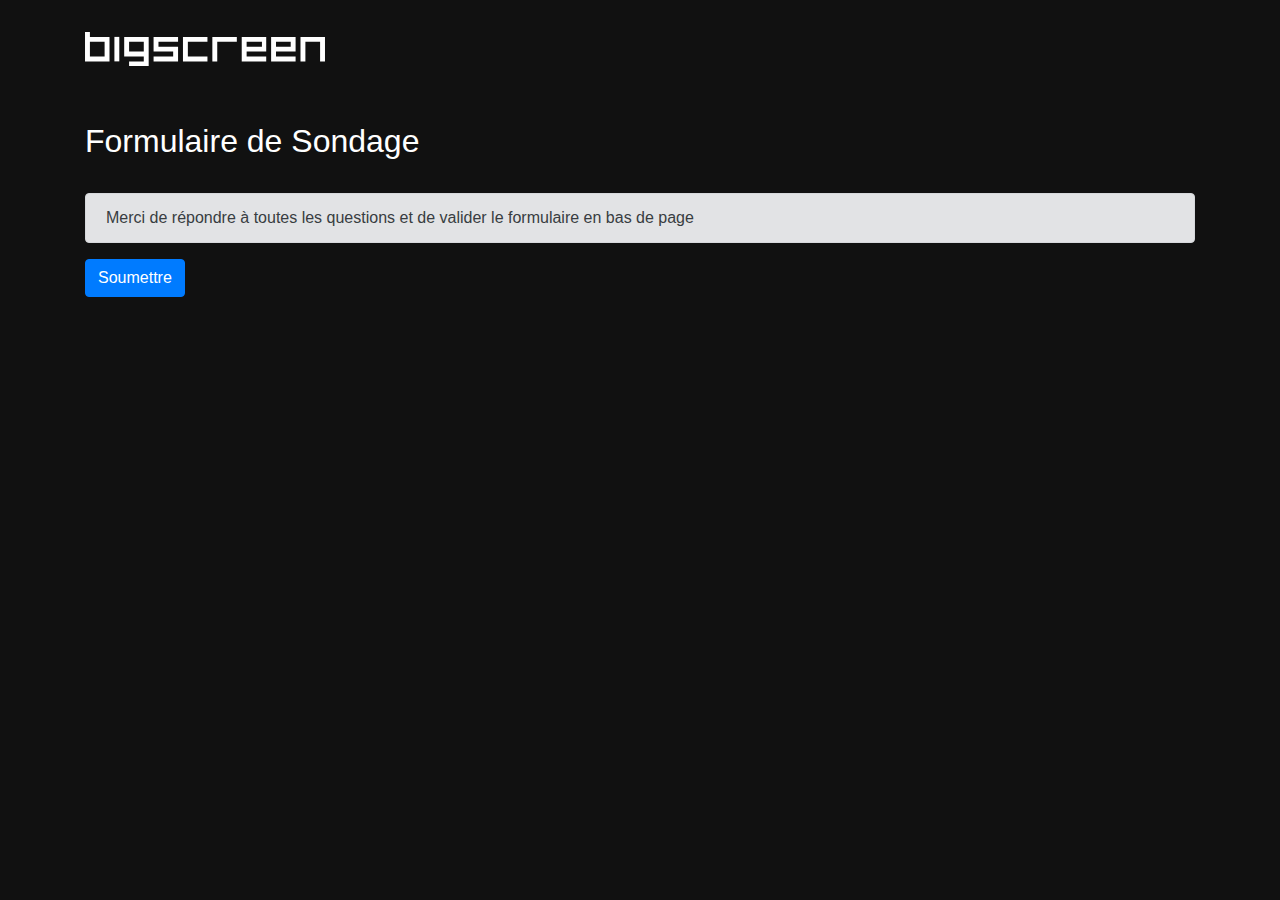
==== BigScreen_front/index.html @ 10bd3442 "login et url" ====
<!DOCTYPE html>
<html lang="en">

<head>
    <meta charset="UTF-8">
    <meta name="viewport" content="width=device-width, initial-scale=1.0">
    <title>Formulaire de Sondage</title>
    <link rel="stylesheet" href="https://stackpath.bootstrapcdn.com/bootstrap/4.5.0/css/bootstrap.min.css">
    <style>
        body {
            background-color: #111;
            color: white;
        }

        svg {
            width: 15rem;
            padding-top: 1.5rem;
        }

        input.form-control {
        border: 2.5px dashed #111;
        height: 60px;
    }

    select.form-control {
        border: 2.5px dashed #111;
        height: 60px;
    }

    </style>
</head>

<body>
    <nav class="navbar bg-body-tertiary">
        <div class="container">
            <svg id="Layer_1" data-name="Layer 1" xmlns="http://www.w3.org/2000/svg" viewBox="0 0 392 56"><defs><style>.cls-1{fill: #fff;}</style></defs><title>bigscreen</title><rect class="cls-1" x="48" y="8" width="8" height="40"/><path class="cls-1" d="M8,8V0H0V48H40V8H8ZM32,40H8V16H32Z"/><path class="cls-1" d="M72,8H64V40H96v8H72v8h32V8H72ZM96,32H72V16H96Z"/><polygon class="cls-1" points="119 8 112 8 112 32 113 32 120 32 144 32 144 40 112 40 112 48 144 48 152 48 152 40 152 32 152 24 144 24 120 24 120 16 152 16 152 8 120 8 119 8"/><polygon class="cls-1" points="160 8 160 16 160 48 163 48 168 48 200 48 200 40 168 40 168 16 200 16 200 8 168 8 160 8"/><polygon class="cls-1" points="212 8 208 8 208 48 216 48 216 16 248 16 248 8 216 8 212 8"/><path class="cls-1" d="M264,8h-8V48h40V40H264V32h32V8H264Zm25,16H264V16h25Z"/><path class="cls-1" d="M312,8h-8V48h40V40H312V32h32V8H312Zm24,16H312V16h24Z"/><polygon class="cls-1" points="384 8 360 8 352 8 352 16 352 48 360 48 360 16 384 16 384 48 392 48 392 16 392 8 384 8"/></svg>

        </div>
      </nav>

    <div class="container mt-5">
        <h2>Formulaire de Sondage</h2><br>
        <div class="alert alert-secondary" role="alert">
            Merci de répondre à toutes les questions et de valider le formulaire en bas de page
          </div>
        <form id="surveyForm">
            <div id="questionsContainer" class="row"></div>
            <button type="submit" class="btn btn-primary">Soumettre</button>
        </form>
    </div>

    <!-- La modal pour afficher le message de remerciement et l'URL unique -->
    <div class="modal fade" id="thankYouModal" tabindex="-1" role="dialog" aria-labelledby="thankYouModalLabel"
        aria-hidden="true">
        <div class="modal-dialog" role="document">
            <div class="modal-content">
                <div class="modal-header">
                    <h5 class="modal-title" id="thankYouModalLabel">Merci pour votre participation !</h5>
                    <button type="button" class="close" data-dismiss="modal" aria-label="Close">
                        <span aria-hidden="true">&times;</span>
                    </button>
                </div>
                <div class="modal-body">
                    Toute l'équipe de Bigscreen vous remercie pour votre engagement. Grâce à votre investissement,
                    nous vous préparons une application toujours plus facile à utiliser, seul ou en famille. Vous
                    pouvez consulter vos réponses ultérieurement en utilisant le lien unique ci-dessous :
                    <a href="#" id="resultLink" target="_blank">Consulter mes réponses</a>
                </div>
                <div class="modal-footer">
                    <button type="button" class="btn btn-primary" data-dismiss="modal">Fermer</button>
                </div>
            </div>
        </div>
    </div>

    <script>
        // Déclarer la variable questions dans le scope global
        let questions;

        // Créer une instance de XMLHttpRequest
        const xhr = new XMLHttpRequest();

        // Envoyer la requête GET vers l'API
        xhr.open('GET', 'http://localhost:8000/api/questions', true);
        xhr.send();

        // Définir la fonction de rappel pour la réponse
        xhr.onload = function () {
            if (xhr.status !== 200) {
                console.error(`Erreur ${xhr.status} : ${xhr.statusText}`);
                return;
            }

            let response;
            try {
                response = JSON.parse(xhr.responseText);
            } catch (error) {
                console.error('Erreur lors du parsing de la réponse JSON :', error);
                return;
            }

            questions = response.questions;

            if (!Array.isArray(questions)) {
                console.error("Les questions ne sont pas valides.");
                return;
            }

            const questionsContainer = document.getElementById('questionsContainer');

            if (questions.length === 0) {
                const noQuestionsMessage = document.createElement('p');
                noQuestionsMessage.textContent = "Aucune question n'est disponible.";
                questionsContainer.appendChild(noQuestionsMessage);
            } else {
                questions.forEach((question, index) => {
                    const questionId = question.id;
                    const questionIndex = index + 1; // Ajoutez 1 au compteur d'index

                    // Créez une card Bootstrap pour chaque question
                    const card = document.createElement('div');
                    card.classList.add('col-md-12', 'mb-4', 'd-flex', 'flex-column'); // Ajoutez des classes pour définir la mise en page
                    card.innerHTML = `
                        <div class="card bg-dark">
                            <div class="card-header">
                                Question ${questionIndex}/20
                            </div>
                            <div class="card-body">
                                <p>${question.body}</p>
                                ${renderQuestionInput(question, questionIndex)}
                            </div>
                        </div>
                    `;
                    questionsContainer.appendChild(card);
                });
            }
        };

        // Récupérer le formulaire
        const surveyForm = document.getElementById('surveyForm');

        // Ajouter un écouteur d'événement sur la soumission du formulaire
        surveyForm.addEventListener('submit', function (event) {
            event.preventDefault(); // Empêcher le comportement par défaut du formulaire

            // Récupérer les réponses du formulaire
            const answers = [];

            for (let index = 0; index < questions.length; index++) {
                const question = questions[index];
                const questionId = question.id; // Utilisez l'ID de la question
                const questionIndex = index + 1;
                const input = document.getElementById(`question_${questionIndex}`);
                const answer = {
                    question_id: questionId,
                    value: input.value
                };
                answers.push(answer);
            }

            // Créer une instance de XMLHttpRequest
            const xhr = new XMLHttpRequest();

            // Envoyer la requête POST vers l'API pour enregistrer les réponses
            xhr.open('POST', 'http://localhost:8000/api/answers', true);
            xhr.setRequestHeader('Content-Type', 'application/json');

            xhr.onload = function () {
                if (xhr.status === 200) {
                    const response = JSON.parse(xhr.responseText);
                    const visitorId = response.visitor_id;
                    // Réponses enregistrées avec succès, afficher la modal de remerciement avec l'URL unique
                    const resultLink = generateUniqueUrl(visitorId);
                    document.getElementById('resultLink').href = resultLink;
                    $('#thankYouModal').modal('show');
                } else {
                    // Erreur lors de l'enregistrement des réponses
                    console.error('Erreur lors de l\'enregistrement des réponses');
                }
            };

            xhr.send(JSON.stringify({ answers }));
        });

        // Fonction pour générer le code HTML pour l'input en fonction du type de question
        function renderQuestionInput(question, questionIndex) {
            if (question.type === 'A') {
                let optionsHTML = '';
                question.options.forEach((option) => {
                    optionsHTML += `<option value="${option}">${option}</option>`;
                });
                return `
                    <select class="form-control" id="question_${questionIndex}" name="question_${questionIndex}" required>
                        <option value="">Sélectionnez une option</option>
                        ${optionsHTML}
                    </select>
                `;
            } else if (question.type === 'B') {
                return `
                    <input type="text" class="form-control" id="question_${questionIndex}" name="question_${questionIndex}" maxlength="255" required>
                `;
            } else if (question.type === 'C') {
                return `
                    <input type="number" class="form-control" id="question_${questionIndex}" name="question_${questionIndex}" min="1" max="5" required>
                `;
            } else {
                return ''; // Si le type de question est inconnu, retourner une chaîne vide
            }
        }

        // Fonction pour générer une URL unique
        function generateUniqueUrl(visitorId) {
            // Utilisez le timestamp actuel comme base pour l'URL unique
            const timestamp = Date.now();
            // Concaténez le timestamp et l'identifiant unique du visiteur pour former l'URL unique
            const uniqueUrl = `http://localhost/bigscreen_survey/BigScreen_front/reponse?timestamp=${timestamp}&visitor_id=${visitorId}`;
            return uniqueUrl;
        }
    </script>

    <script src="https://code.jquery.com/jquery-3.5.1.slim.min.js"></script>
    <script src="https://cdn.jsdelivr.net/npm/@popperjs/core@2.5.3/dist/umd/popper.min.js"></script>
    <script src="https://stackpath.bootstrapcdn.com/bootstrap/4.5.0/js/bootstrap.min.js"></script>

</body>

</html>
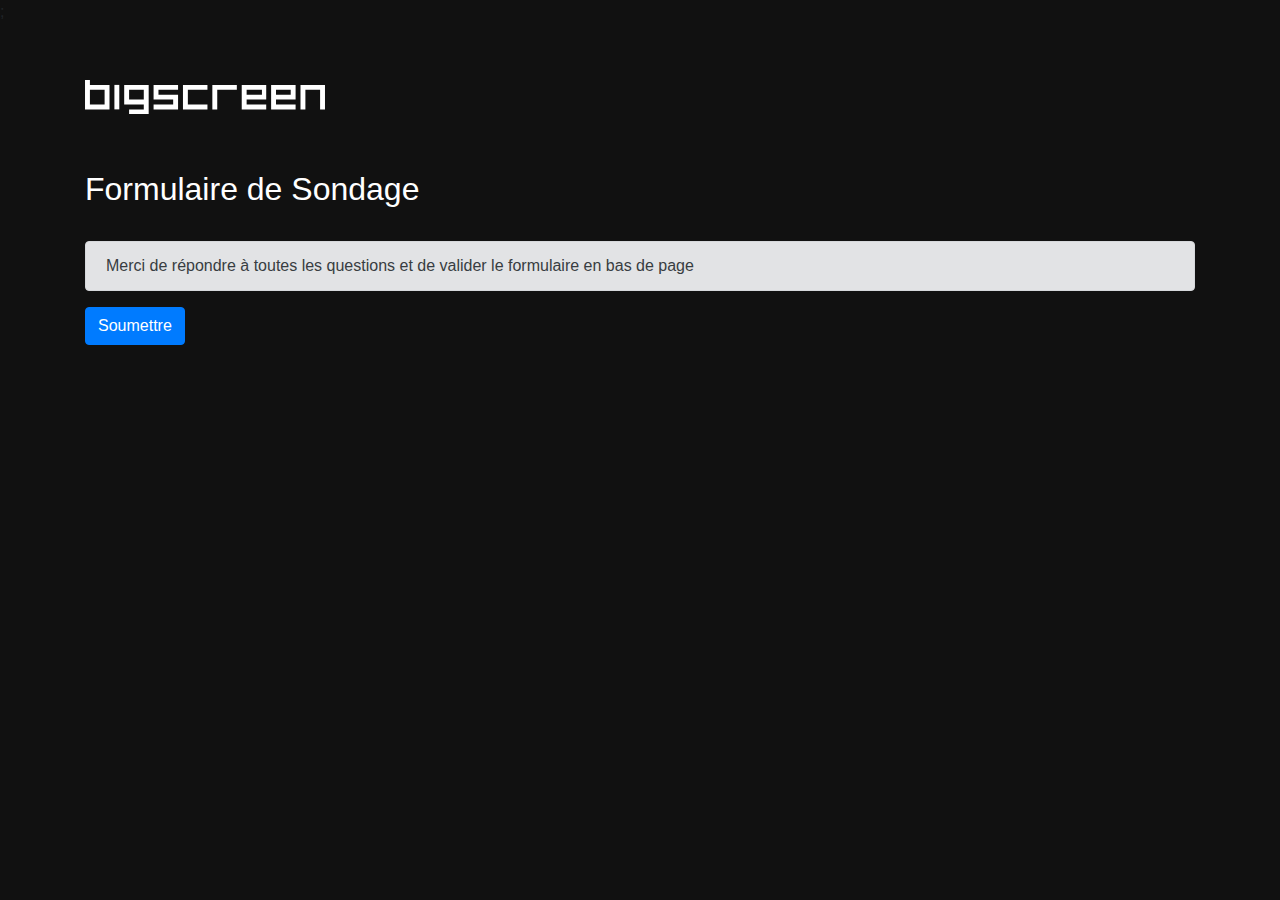
==== commit c6393f46: "validation email" ====
--- a/BigScreen_front/index.html
+++ b/BigScreen_front/index.html
@@ -1,6 +1,6 @@
 <!DOCTYPE html>
 <html lang="en">
-
+;
 <head>
     <meta charset="UTF-8">
     <meta name="viewport" content="width=device-width, initial-scale=1.0">
@@ -9,12 +9,11 @@
     <style>
         body {
             background-color: #111;
-            color: white;
         }
 
         svg {
             width: 15rem;
-            padding-top: 1.5rem;
+            padding-top: 3rem;
         }
 
         input.form-control {
@@ -27,197 +26,135 @@
         height: 60px;
     }
 
+    #copyLinkMessage {
+    position: absolute;
+    top: -50px;
+    text-align: center;
+    height: 30px;
+    width: 600px;
+    left: 50%;
+    transform: translateX(-50%);
+    background-color: #202528;
+    box-shadow: 0 2rem 3rem #0C0032;
+    font-weight: 500;
+    color: #fff;
+    border-radius: 20px;
+    z-index: 9999;
+    transition: opacity 1s, transform 1s; /* Augmenter la durée de l'animation à 1 seconde */
+    opacity: 0; /* Masquer le message par défaut */
+}
+
+#invalidEmailMessage  {
+    position: absolute;
+    top: -50px;
+    text-align: center;
+    height: 30px;
+    width: 600px;
+    left: 50%;
+    transform: translateX(-50%);
+    background-color: red;
+    box-shadow: 0 2rem 3rem white;
+    font-weight: 500;
+    color: #fff;
+    border-radius: 20px;
+    z-index: 9999;
+    transition: opacity 1s, transform 1s; /* Augmenter la durée de l'animation à 1 seconde */
+    opacity: 0; /* Masquer le message par défaut */
+}
+
+
+@media screen and (max-width: 768px) {
+    #copyLinkMessage {
+    height: 30px;
+    width: 445px;
+    left: 50%;
+    transform: translateX(-50%);
+    box-shadow: 0 2rem 3rem #0C0032;
+    font-size: 13px;
+    transition: opacity 1s, transform 1s; /* Augmenter la durée de l'animation à 1 seconde */
+    opacity: 0; /* Masquer le message par défaut */
+}
+
+#invalidEmailMessage  {
+    height: 30px;
+    width: 445px;
+    left: 50%;
+    transform: translateX(-50%);
+    box-shadow: 0 2rem 3rem white;
+    font-size: 13px;
+    transition: opacity 1s, transform 1s; /* Augmenter la durée de l'animation à 1 seconde */
+    opacity: 0; /* Masquer le message par défaut */
+}
+
+
+#invalidEmailMessage  p {
+    padding-top: 5px;
+}
+
+#copyLinkMessage p {
+    padding-top: 5px;
+}
+
+}
+
     </style>
 </head>
 
 <body>
+    <!-- div pour afficher le message de copie du lien -->
+    <div id="copyLinkMessage">
+      <p>Lien bien copié ! Sauvegardez-le pour consulter vos réponses plus tard.</p>
+    </div>
+    <div id="invalidEmailMessage" class="invalid-email-message">
+        <p>Email invalide ! Veuillez saisir un bon email</p>
+      </div>
     <nav class="navbar bg-body-tertiary">
         <div class="container">
             <svg id="Layer_1" data-name="Layer 1" xmlns="http://www.w3.org/2000/svg" viewBox="0 0 392 56"><defs><style>.cls-1{fill: #fff;}</style></defs><title>bigscreen</title><rect class="cls-1" x="48" y="8" width="8" height="40"/><path class="cls-1" d="M8,8V0H0V48H40V8H8ZM32,40H8V16H32Z"/><path class="cls-1" d="M72,8H64V40H96v8H72v8h32V8H72ZM96,32H72V16H96Z"/><polygon class="cls-1" points="119 8 112 8 112 32 113 32 120 32 144 32 144 40 112 40 112 48 144 48 152 48 152 40 152 32 152 24 144 24 120 24 120 16 152 16 152 8 120 8 119 8"/><polygon class="cls-1" points="160 8 160 16 160 48 163 48 168 48 200 48 200 40 168 40 168 16 200 16 200 8 168 8 160 8"/><polygon class="cls-1" points="212 8 208 8 208 48 216 48 216 16 248 16 248 8 216 8 212 8"/><path class="cls-1" d="M264,8h-8V48h40V40H264V32h32V8H264Zm25,16H264V16h25Z"/><path class="cls-1" d="M312,8h-8V48h40V40H312V32h32V8H312Zm24,16H312V16h24Z"/><polygon class="cls-1" points="384 8 360 8 352 8 352 16 352 48 360 48 360 16 384 16 384 48 392 48 392 16 392 8 384 8"/></svg>
 
         </div>
-      </nav>
+    </nav>
 
     <div class="container mt-5">
-        <h2>Formulaire de Sondage</h2><br>
+        <h2 class="text-white">Formulaire de Sondage</h2><br>
         <div class="alert alert-secondary" role="alert">
             Merci de répondre à toutes les questions et de valider le formulaire en bas de page
           </div>
         <form id="surveyForm">
-            <div id="questionsContainer" class="row"></div>
+            <div id="questionsContainer" class="row">
+                <!-- les questions seront affichées ici  -->
+            </div>
             <button type="submit" class="btn btn-primary">Soumettre</button>
         </form>
     </div>
 
-    <!-- La modal pour afficher le message de remerciement et l'URL unique -->
-    <div class="modal fade" id="thankYouModal" tabindex="-1" role="dialog" aria-labelledby="thankYouModalLabel"
-        aria-hidden="true">
-        <div class="modal-dialog" role="document">
-            <div class="modal-content">
-                <div class="modal-header">
-                    <h5 class="modal-title" id="thankYouModalLabel">Merci pour votre participation !</h5>
-                    <button type="button" class="close" data-dismiss="modal" aria-label="Close">
-                        <span aria-hidden="true">&times;</span>
-                    </button>
-                </div>
-                <div class="modal-body">
-                    Toute l'équipe de Bigscreen vous remercie pour votre engagement. Grâce à votre investissement,
-                    nous vous préparons une application toujours plus facile à utiliser, seul ou en famille. Vous
-                    pouvez consulter vos réponses ultérieurement en utilisant le lien unique ci-dessous :
-                    <a href="#" id="resultLink" target="_blank">Consulter mes réponses</a>
-                </div>
-                <div class="modal-footer">
-                    <button type="button" class="btn btn-primary" data-dismiss="modal">Fermer</button>
-                </div>
+ <!-- La modal pour afficher le message de remerciement et l'URL unique -->
+<div class="modal fade" id="thankYouModal" tabindex="-1" role="dialog" aria-labelledby="thankYouModalLabel"
+    aria-hidden="true">
+    <div class="modal-dialog" role="document">
+        <div class="modal-content">
+            <div class="modal-header text-black">
+                <h5 class="modal-title" id="thankYouModalLabel">Merci pour votre participation !</h5>
+                <button type="button" class="close" data-dismiss="modal" aria-label="Close">
+                    <span aria-hidden="true">&times;</span>
+                </button>
+            </div>
+            <div class="modal-body text-black">
+                Toute l'équipe de Bigscreen vous remercie pour votre engagement. Grâce à votre investissement,
+                nous vous préparons une application toujours plus facile à utiliser, seul ou en famille. Vous
+                pouvez consulter vos réponses ultérieurement en utilisant le lien unique ci-dessous :
+                <a href="#" id="resultLink" target="_blank">Consulter mes réponses</a>
+            </div>
+            <div class="modal-footer">
+                <!-- Ajouter un bouton "Annuler" avec un ID pour le cibler avec JavaScript -->
+                <input type="text" class="form-control" id="resultLinkInput" readonly>
+                <button type="button" class="btn btn-primary" data-dismiss="modal" id="cancelButton">Fermer</button>
             </div>
         </div>
     </div>
+</div>
 
-    <script>
-        // Déclarer la variable questions dans le scope global
-        let questions;
-
-        // Créer une instance de XMLHttpRequest
-        const xhr = new XMLHttpRequest();
-
-        // Envoyer la requête GET vers l'API
-        xhr.open('GET', 'http://localhost:8000/api/questions', true);
-        xhr.send();
-
-        // Définir la fonction de rappel pour la réponse
-        xhr.onload = function () {
-            if (xhr.status !== 200) {
-                console.error(`Erreur ${xhr.status} : ${xhr.statusText}`);
-                return;
-            }
-
-            let response;
-            try {
-                response = JSON.parse(xhr.responseText);
-            } catch (error) {
-                console.error('Erreur lors du parsing de la réponse JSON :', error);
-                return;
-            }
-
-            questions = response.questions;
-
-            if (!Array.isArray(questions)) {
-                console.error("Les questions ne sont pas valides.");
-                return;
-            }
-
-            const questionsContainer = document.getElementById('questionsContainer');
-
-            if (questions.length === 0) {
-                const noQuestionsMessage = document.createElement('p');
-                noQuestionsMessage.textContent = "Aucune question n'est disponible.";
-                questionsContainer.appendChild(noQuestionsMessage);
-            } else {
-                questions.forEach((question, index) => {
-                    const questionId = question.id;
-                    const questionIndex = index + 1; // Ajoutez 1 au compteur d'index
-
-                    // Créez une card Bootstrap pour chaque question
-                    const card = document.createElement('div');
-                    card.classList.add('col-md-12', 'mb-4', 'd-flex', 'flex-column'); // Ajoutez des classes pour définir la mise en page
-                    card.innerHTML = `
-                        <div class="card bg-dark">
-                            <div class="card-header">
-                                Question ${questionIndex}/20
-                            </div>
-                            <div class="card-body">
-                                <p>${question.body}</p>
-                                ${renderQuestionInput(question, questionIndex)}
-                            </div>
-                        </div>
-                    `;
-                    questionsContainer.appendChild(card);
-                });
-            }
-        };
-
-        // Récupérer le formulaire
-        const surveyForm = document.getElementById('surveyForm');
-
-        // Ajouter un écouteur d'événement sur la soumission du formulaire
-        surveyForm.addEventListener('submit', function (event) {
-            event.preventDefault(); // Empêcher le comportement par défaut du formulaire
-
-            // Récupérer les réponses du formulaire
-            const answers = [];
-
-            for (let index = 0; index < questions.length; index++) {
-                const question = questions[index];
-                const questionId = question.id; // Utilisez l'ID de la question
-                const questionIndex = index + 1;
-                const input = document.getElementById(`question_${questionIndex}`);
-                const answer = {
-                    question_id: questionId,
-                    value: input.value
-                };
-                answers.push(answer);
-            }
-
-            // Créer une instance de XMLHttpRequest
-            const xhr = new XMLHttpRequest();
-
-            // Envoyer la requête POST vers l'API pour enregistrer les réponses
-            xhr.open('POST', 'http://localhost:8000/api/answers', true);
-            xhr.setRequestHeader('Content-Type', 'application/json');
-
-            xhr.onload = function () {
-                if (xhr.status === 200) {
-                    const response = JSON.parse(xhr.responseText);
-                    const visitorId = response.visitor_id;
-                    // Réponses enregistrées avec succès, afficher la modal de remerciement avec l'URL unique
-                    const resultLink = generateUniqueUrl(visitorId);
-                    document.getElementById('resultLink').href = resultLink;
-                    $('#thankYouModal').modal('show');
-                } else {
-                    // Erreur lors de l'enregistrement des réponses
-                    console.error('Erreur lors de l\'enregistrement des réponses');
-                }
-            };
-
-            xhr.send(JSON.stringify({ answers }));
-        });
-
-        // Fonction pour générer le code HTML pour l'input en fonction du type de question
-        function renderQuestionInput(question, questionIndex) {
-            if (question.type === 'A') {
-                let optionsHTML = '';
-                question.options.forEach((option) => {
-                    optionsHTML += `<option value="${option}">${option}</option>`;
-                });
-                return `
-                    <select class="form-control" id="question_${questionIndex}" name="question_${questionIndex}" required>
-                        <option value="">Sélectionnez une option</option>
-                        ${optionsHTML}
-                    </select>
-                `;
-            } else if (question.type === 'B') {
-                return `
-                    <input type="text" class="form-control" id="question_${questionIndex}" name="question_${questionIndex}" maxlength="255" required>
-                `;
-            } else if (question.type === 'C') {
-                return `
-                    <input type="number" class="form-control" id="question_${questionIndex}" name="question_${questionIndex}" min="1" max="5" required>
-                `;
-            } else {
-                return ''; // Si le type de question est inconnu, retourner une chaîne vide
-            }
-        }
-
-        // Fonction pour générer une URL unique
-        function generateUniqueUrl(visitorId) {
-            // Utilisez le timestamp actuel comme base pour l'URL unique
-            const timestamp = Date.now();
-            // Concaténez le timestamp et l'identifiant unique du visiteur pour former l'URL unique
-            const uniqueUrl = `http://localhost/bigscreen_survey/BigScreen_front/reponse?timestamp=${timestamp}&visitor_id=${visitorId}`;
-            return uniqueUrl;
-        }
-    </script>
-
+    <script src="Js/survey.js"></script>
     <script src="https://code.jquery.com/jquery-3.5.1.slim.min.js"></script>
     <script src="https://cdn.jsdelivr.net/npm/@popperjs/core@2.5.3/dist/umd/popper.min.js"></script>
     <script src="https://stackpath.bootstrapcdn.com/bootstrap/4.5.0/js/bootstrap.min.js"></script>
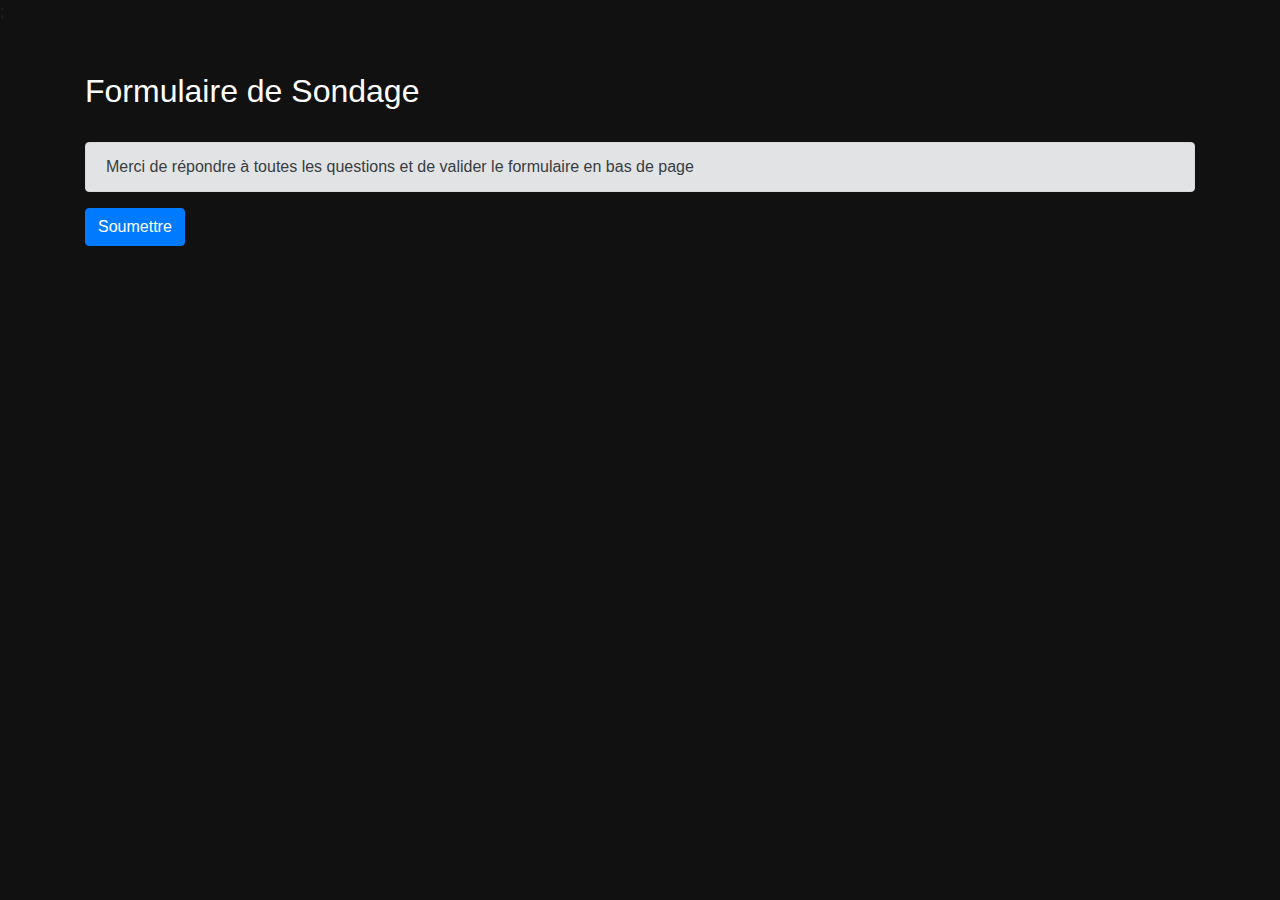
==== commit 7654bcd9: "documentation" ====
--- a/BigScreen_front/index.html
+++ b/BigScreen_front/index.html
@@ -96,8 +96,8 @@
 }
 
 }
+    </style>
 
-    </style>
 </head>
 
 <body>
@@ -108,13 +108,7 @@
     <div id="invalidEmailMessage" class="invalid-email-message">
         <p>Email invalide ! Veuillez saisir un bon email</p>
       </div>
-    <nav class="navbar bg-body-tertiary">
-        <div class="container">
-            <svg id="Layer_1" data-name="Layer 1" xmlns="http://www.w3.org/2000/svg" viewBox="0 0 392 56"><defs><style>.cls-1{fill: #fff;}</style></defs><title>bigscreen</title><rect class="cls-1" x="48" y="8" width="8" height="40"/><path class="cls-1" d="M8,8V0H0V48H40V8H8ZM32,40H8V16H32Z"/><path class="cls-1" d="M72,8H64V40H96v8H72v8h32V8H72ZM96,32H72V16H96Z"/><polygon class="cls-1" points="119 8 112 8 112 32 113 32 120 32 144 32 144 40 112 40 112 48 144 48 152 48 152 40 152 32 152 24 144 24 120 24 120 16 152 16 152 8 120 8 119 8"/><polygon class="cls-1" points="160 8 160 16 160 48 163 48 168 48 200 48 200 40 168 40 168 16 200 16 200 8 168 8 160 8"/><polygon class="cls-1" points="212 8 208 8 208 48 216 48 216 16 248 16 248 8 216 8 212 8"/><path class="cls-1" d="M264,8h-8V48h40V40H264V32h32V8H264Zm25,16H264V16h25Z"/><path class="cls-1" d="M312,8h-8V48h40V40H312V32h32V8H312Zm24,16H312V16h24Z"/><polygon class="cls-1" points="384 8 360 8 352 8 352 16 352 48 360 48 360 16 384 16 384 48 392 48 392 16 392 8 384 8"/></svg>
-
-        </div>
-    </nav>
-
+    
     <div class="container mt-5">
         <h2 class="text-white">Formulaire de Sondage</h2><br>
         <div class="alert alert-secondary" role="alert">
@@ -154,6 +148,7 @@
     </div>
 </div>
 
+
     <script src="Js/survey.js"></script>
     <script src="https://code.jquery.com/jquery-3.5.1.slim.min.js"></script>
     <script src="https://cdn.jsdelivr.net/npm/@popperjs/core@2.5.3/dist/umd/popper.min.js"></script>
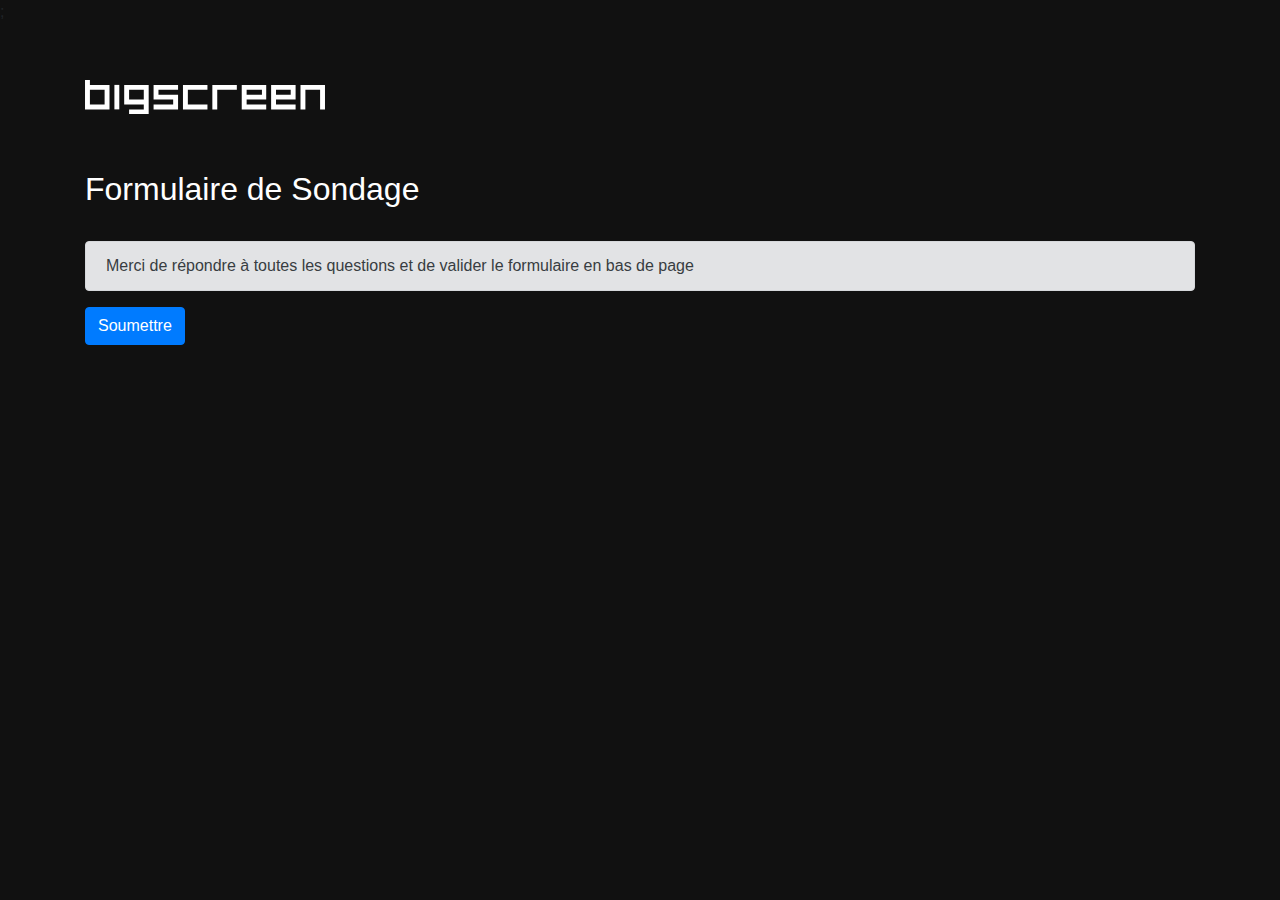
==== commit e19fc8af: "derniers ajouts" ====
--- a/BigScreen_front/index.html
+++ b/BigScreen_front/index.html
@@ -108,7 +108,12 @@
     <div id="invalidEmailMessage" class="invalid-email-message">
         <p>Email invalide ! Veuillez saisir un bon email</p>
       </div>
-    
+      <nav class="navbar bg-body-tertiary">
+        <div class="container">
+            <svg id="Layer_1" data-name="Layer 1" xmlns="http://www.w3.org/2000/svg" viewBox="0 0 392 56"><defs><style>.cls-1{fill: #fff;}</style></defs><title>bigscreen</title><rect class="cls-1" x="48" y="8" width="8" height="40"/><path class="cls-1" d="M8,8V0H0V48H40V8H8ZM32,40H8V16H32Z"/><path class="cls-1" d="M72,8H64V40H96v8H72v8h32V8H72ZM96,32H72V16H96Z"/><polygon class="cls-1" points="119 8 112 8 112 32 113 32 120 32 144 32 144 40 112 40 112 48 144 48 152 48 152 40 152 32 152 24 144 24 120 24 120 16 152 16 152 8 120 8 119 8"/><polygon class="cls-1" points="160 8 160 16 160 48 163 48 168 48 200 48 200 40 168 40 168 16 200 16 200 8 168 8 160 8"/><polygon class="cls-1" points="212 8 208 8 208 48 216 48 216 16 248 16 248 8 216 8 212 8"/><path class="cls-1" d="M264,8h-8V48h40V40H264V32h32V8H264Zm25,16H264V16h25Z"/><path class="cls-1" d="M312,8h-8V48h40V40H312V32h32V8H312Zm24,16H312V16h24Z"/><polygon class="cls-1" points="384 8 360 8 352 8 352 16 352 48 360 48 360 16 384 16 384 48 392 48 392 16 392 8 384 8"/></svg>
+        </div>
+    </nav>
+
     <div class="container mt-5">
         <h2 class="text-white">Formulaire de Sondage</h2><br>
         <div class="alert alert-secondary" role="alert">
@@ -141,6 +146,7 @@
             </div>
             <div class="modal-footer">
                 <!-- Ajouter un bouton "Annuler" avec un ID pour le cibler avec JavaScript -->
+                <p class="text-success">Le lien sera copié automatique après ce message fermer! Mais n'hésitez pas à le copier</p>
                 <input type="text" class="form-control" id="resultLinkInput" readonly>
                 <button type="button" class="btn btn-primary" data-dismiss="modal" id="cancelButton">Fermer</button>
             </div>
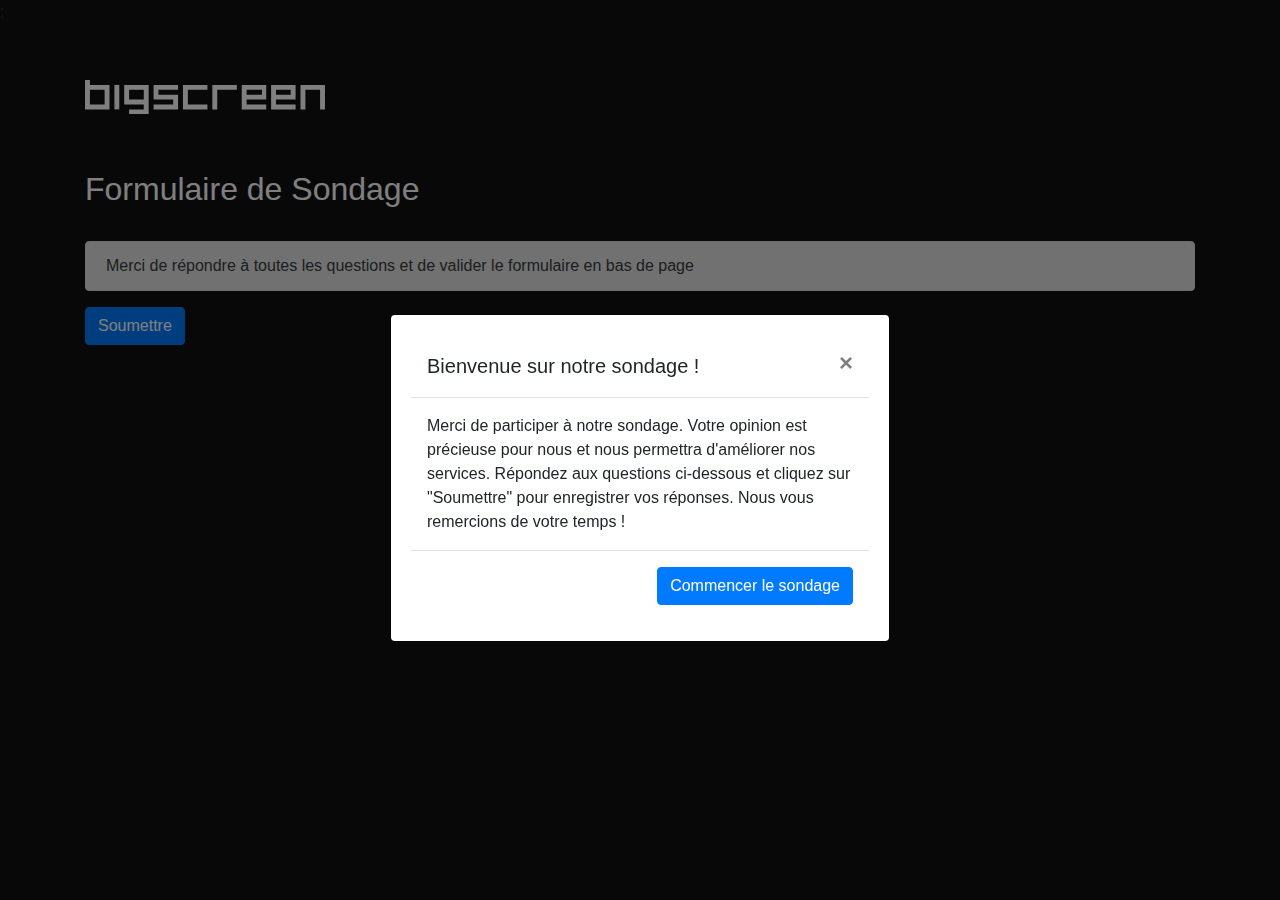
==== commit 5e425f7a: "test" ====
--- a/BigScreen_front/index.html
+++ b/BigScreen_front/index.html
@@ -26,6 +26,19 @@
         height: 60px;
     }
 
+    /* Styles pour centrer la modal de bienvenue */
+#welcomeModal .modal-dialog {
+    display: flex;
+    align-items: center;
+    justify-content: center;
+    min-height: 100%;
+}
+
+#welcomeModal .modal-content {
+    padding: 20px;
+}
+
+
     #copyLinkMessage {
     position: absolute;
     top: -50px;
@@ -101,6 +114,31 @@
 </head>
 
 <body>
+
+<!-- La modal pour afficher le message de bienvenue -->
+<div class="modal fade" id="welcomeModal" tabindex="-1" role="dialog" aria-labelledby="welcomeModalLabel"
+    aria-hidden="true">
+    <div class="modal-dialog" role="document">
+        <div class="modal-content">
+            <div class="modal-header text-black">
+                <h5 class="modal-title" id="welcomeModalLabel">Bienvenue sur notre sondage !</h5>
+                <button type="button" class="close" data-dismiss="modal" aria-label="Close">
+                    <span aria-hidden="true">&times;</span>
+                </button>
+            </div>
+            <div class="modal-body text-black">
+                Merci de participer à notre sondage. Votre opinion est précieuse pour nous et nous permettra
+                d'améliorer nos services. Répondez aux questions ci-dessous et cliquez sur "Soumettre" pour
+                enregistrer vos réponses. Nous vous remercions de votre temps !
+            </div>
+            <div class="modal-footer">
+                <button type="button" class="btn btn-primary" data-dismiss="modal">Commencer le sondage</button>
+            </div>
+        </div>
+    </div>
+</div>
+
+
     <!-- div pour afficher le message de copie du lien -->
     <div id="copyLinkMessage">
       <p>Lien bien copié ! Sauvegardez-le pour consulter vos réponses plus tard.</p>
@@ -154,7 +192,11 @@
     </div>
 </div>
 
-
+<script>
+window.addEventListener('load', function () {
+    $('#welcomeModal').modal('show');
+});
+</script>
     <script src="Js/survey.js"></script>
     <script src="https://code.jquery.com/jquery-3.5.1.slim.min.js"></script>
     <script src="https://cdn.jsdelivr.net/npm/@popperjs/core@2.5.3/dist/umd/popper.min.js"></script>
